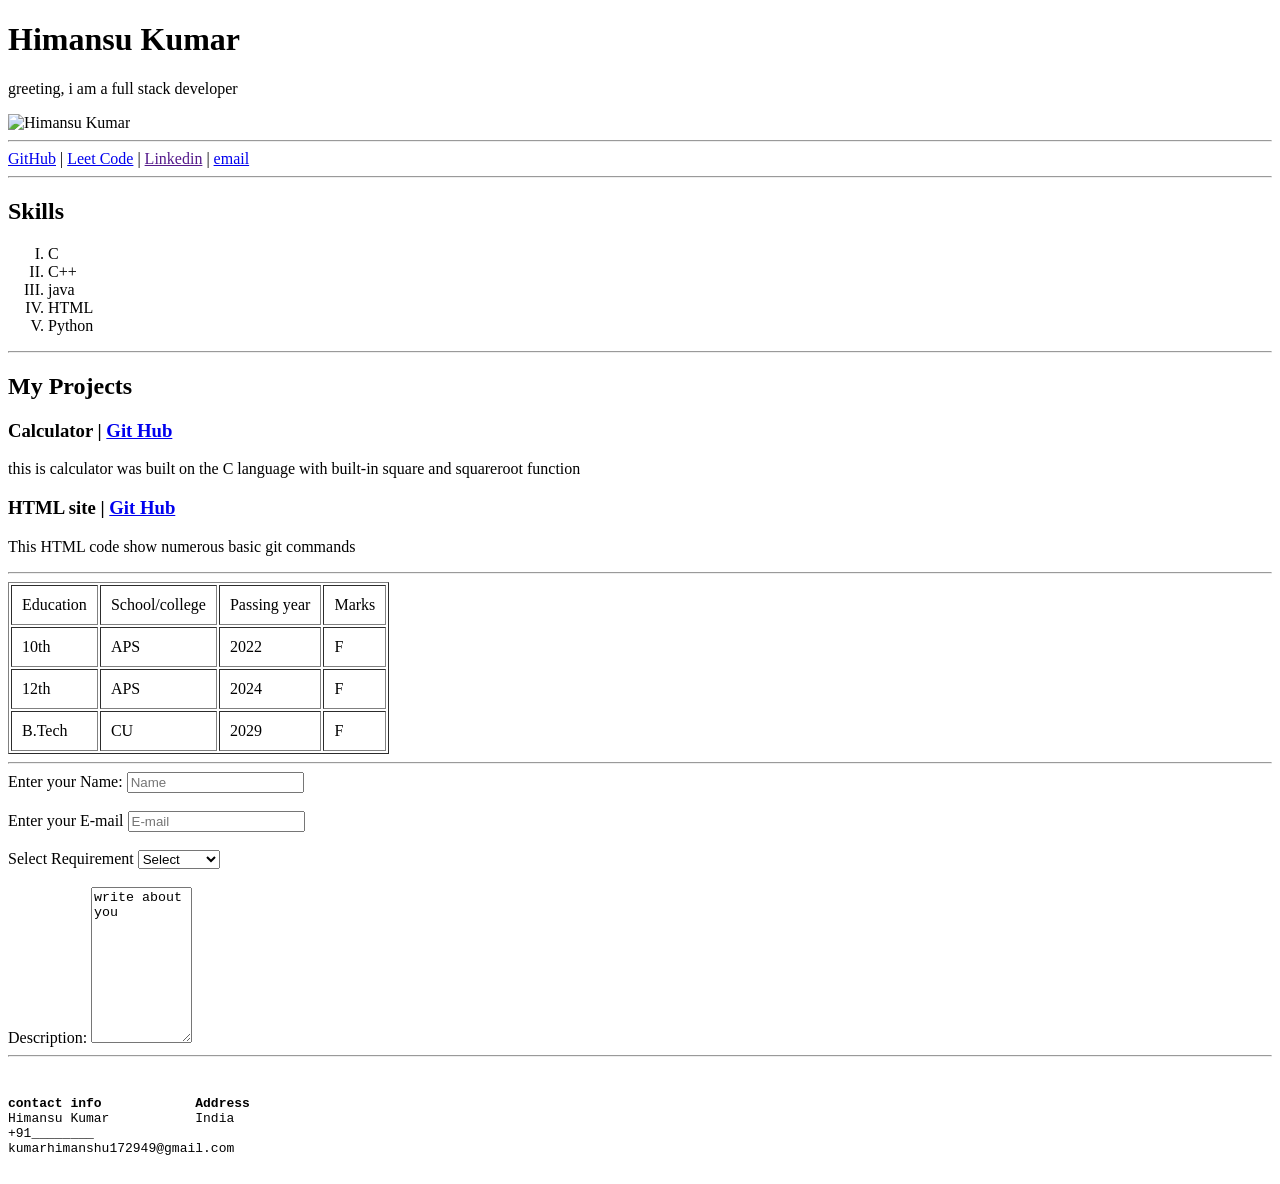
==== index.html @ dbb3db3f "HTML_work" ====
<!DOCTYPE html>
<html lang="en"> <!-- root tag -->
<head> <!--heading of the tab, will not be displayed on the web page-->
    <meta charset="UTF-8"> <!--charset-->
    <meta name="viewport" content="width=device-width, initial-scale=1.0">
    <title>My Portfolio</title>
</head>
<body>
    <div>
        <h1>Himansu Kumar</h1>
        <p>greeting, i am a full stack developer</p>
        <img src="https://www.gsdcouncil.org/blogs/what-does-a-full-stack-developer-do" width="100" alt="Himansu Kumar">
    </div>
    <hr>

    <div>
        <nav>
            <a href="https://github.com/ImmoralOne404">GitHub</a> |
            <a href="https://leetcode.com/u/ImmoralOne/">Leet Code</a> |
            <a href="">Linkedin</a> |
            <a href="kumarhimanshu172949@gmail.com">email</a>
        </nav>
    </div>
    <hr>

    <div>
        <h2>Skills</h2>
        <ol type="I">
            <li>C</li>
            <li>C++</li>
            <li>java</li>
            <li>HTML</li>
            <li>Python</li>
        </ol>
    </div>
    <hr>

    <div>
        <h2>My Projects</h2>
        <article>
            <h3>Calculator | <a href="https://github.com/ImmoralOne404/WorkSheet">Git Hub</a></h3>
            <p>this is calculator was built on the C language with built-in square and squareroot function</p>
        </article>
        <article>
            <h3>HTML site | <a href="https://github.com/ImmoralOne404/Learning_Github">Git Hub</a></h3>
            <p>This HTML code show numerous basic git commands</p>
        </article>
    </div>
    <hr>
    <table border="1" cellpadding="10">
        <thead>
            <td>Education</td>
            <td>School/college</td>
            <td>Passing year</td>
            <td>Marks</td>
        </thead>
        <tr>
            <td>10th</td>
            <td>APS</td>
            <td>2022</td>
            <td>F</td>
        </tr>
        <tr>
            <td>12th</td>
            <td>APS</td>
            <td>2024</td>
            <td>F</td>
        </tr>
        <tr>
            <td>B.Tech</td>
            <td>CU</td>
            <td>2029</td>
            <td>F</td>
        </tr>
    </table>
    <hr>

    <div>
        <form>
            <lable for="nameinput">Enter your Name: </lable>
            <input id="nameinput" type="text" placeholder="Name" required>
            <br> <br>

            <lable for="emailinput">Enter your E-mail</lable>
            <input id="emailinput" type="email" placeholder="E-mail" required>
            <br> <br>

            <lable for="selectinput">Select Requirement</lable>
            <select id="selectinput">
                <option>Select</option>
                <option value="Freelance">Freelance</option>
                <option value="Full-Time">Full-Time</option>
            </select>
            <br><br>

            <lable for="descriptioninput">Description:</lable>
            <textarea id="descriptioninput" rows="10" cols="10">write about you</textarea>
        </form>
    </div> <hr>
    <br>

    <div>
        <footer>
            <pre>
<b>contact info</b>            <b>Address</b>
Himansu Kumar           India 
+91________
kumarhimanshu172949@gmail.com
            </pre>
        </footer>
    </div>
</body>
</html>
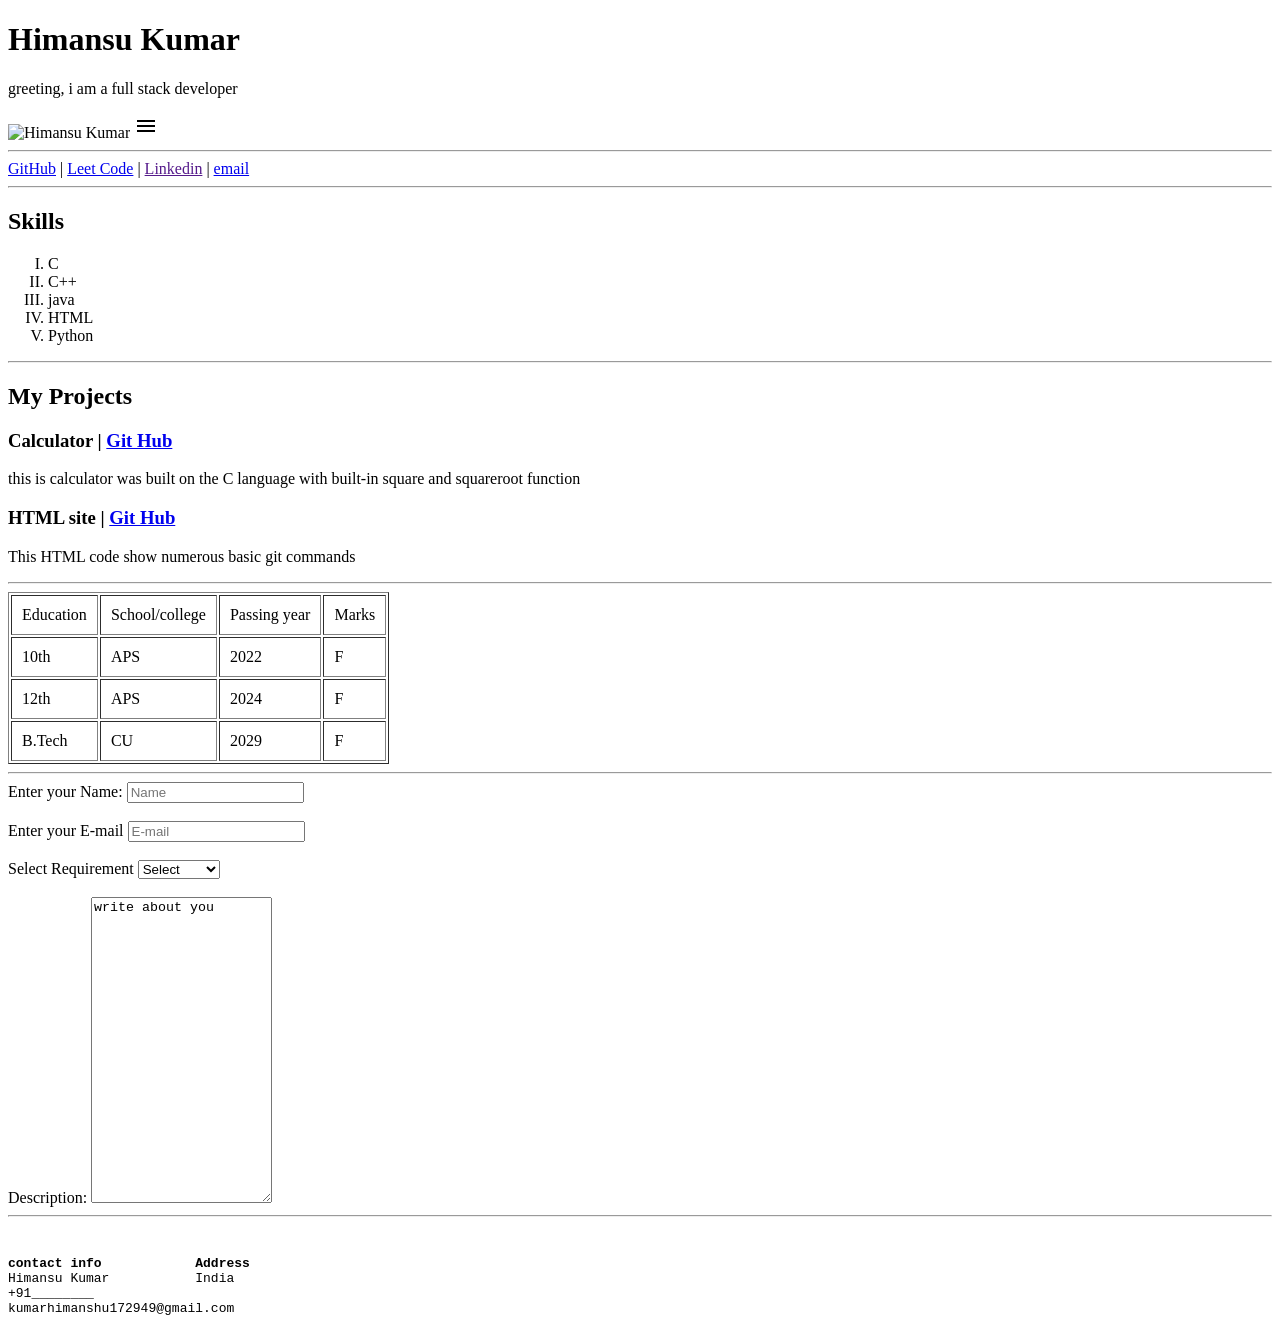
==== commit dac54a22: "with search" ====
--- a/index.html
+++ b/index.html
@@ -3,13 +3,21 @@
 <head> <!--heading of the tab, will not be displayed on the web page-->
     <meta charset="UTF-8"> <!--charset-->
     <meta name="viewport" content="width=device-width, initial-scale=1.0">
+    
+    <link rel="stylesheet" href="style.css"></link>
+   <link href="https://fonts.googleapis.com/css2?family=Playwrite+GB+S+Guides:ital@0;1&display=swap" rel="stylesheet">
+   <link rel="stylesheet" href="https://fonts.googleapis.com/css2?family=Material+Symbols+Outlined:opsz,wght,FILL,GRAD@20..48,100..700,0..1,-50..200&icon_names=menu" />
     <title>My Portfolio</title>
 </head>
 <body>
     <div>
         <h1>Himansu Kumar</h1>
         <p>greeting, i am a full stack developer</p>
-        <img src="https://www.gsdcouncil.org/blogs/what-does-a-full-stack-developer-do" width="100" alt="Himansu Kumar">
+        <img src="vergil_cooks.jpeg" width="300" alt="Himansu Kumar">
+        <span class="material-symbols-outlined">
+menu
+</span>
+
     </div>
     <hr>
 
@@ -94,7 +102,7 @@
             <br><br>
 
             <lable for="descriptioninput">Description:</lable>
-            <textarea id="descriptioninput" rows="10" cols="10">write about you</textarea>
+            <textarea id="descriptioninput" rows="20" cols="20">write about you</textarea>
         </form>
     </div> <hr>
     <br>
